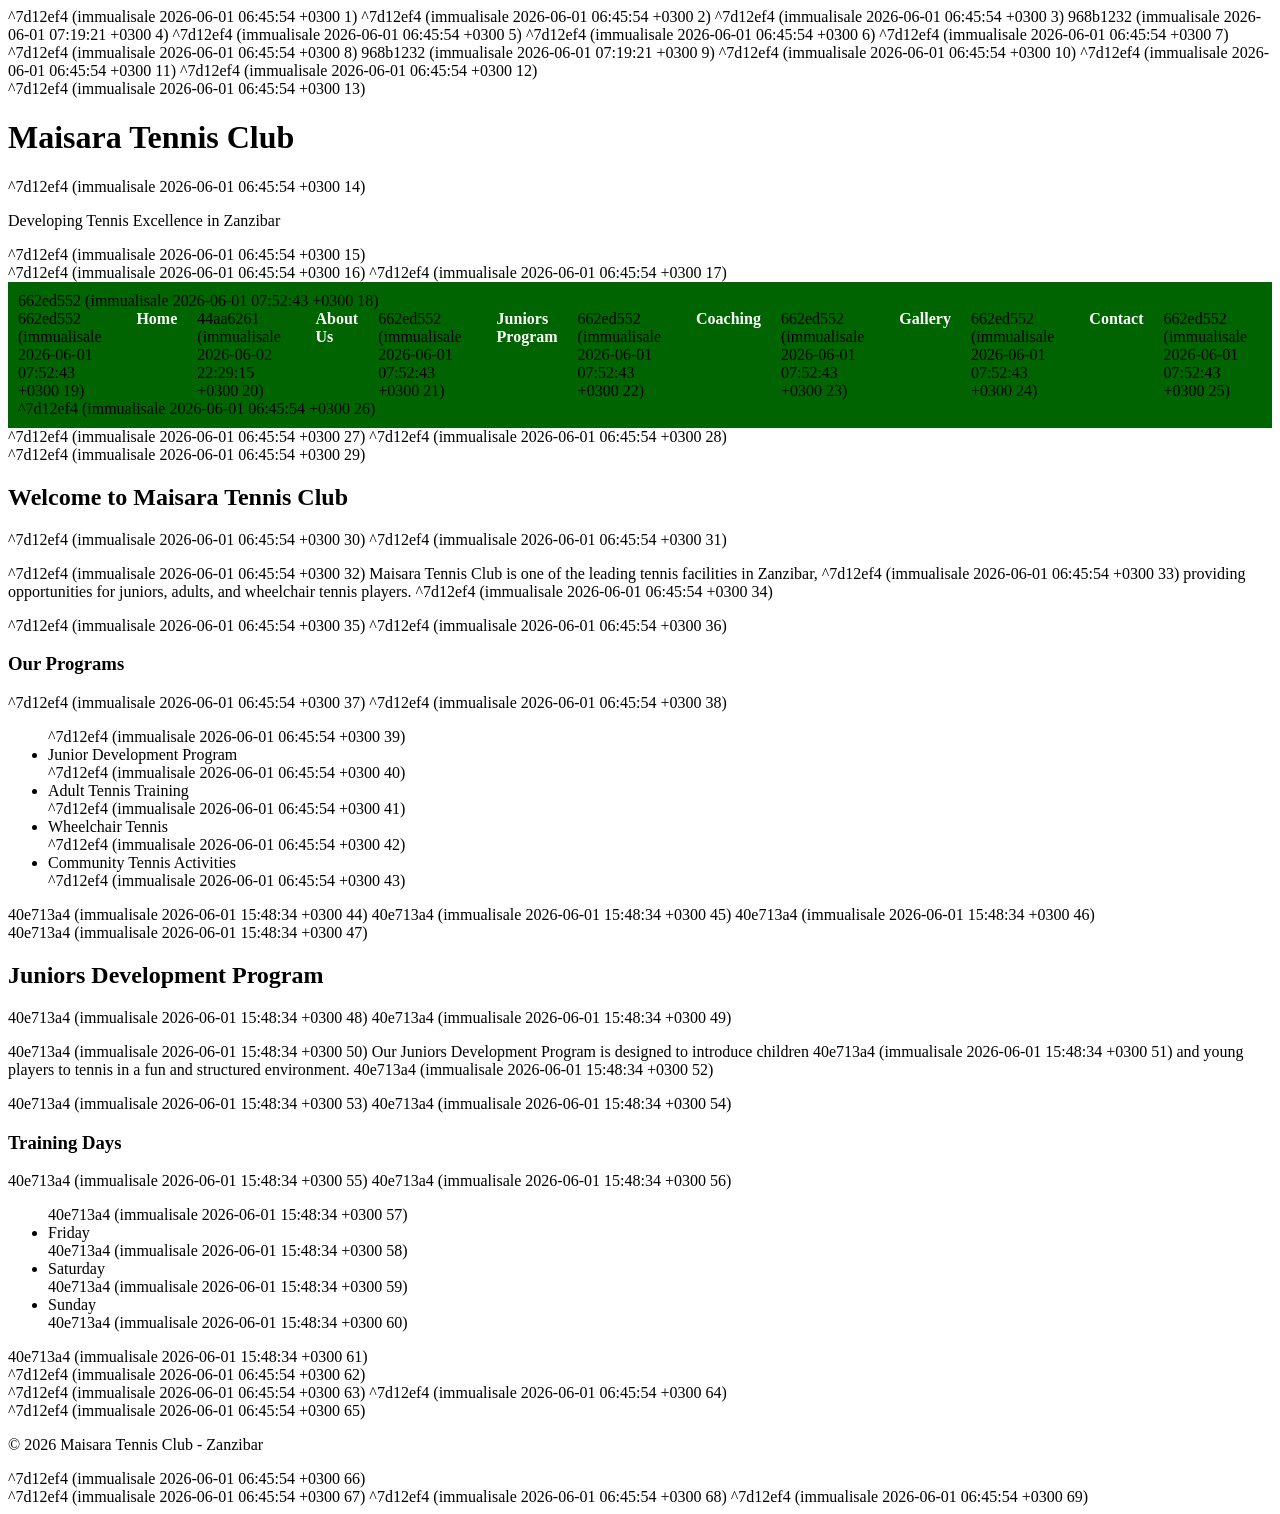
==== about.html @ 4508f1a2 "Rename how 968b123 to about.html" ====
^7d12ef4 (immualisale 2026-06-01 06:45:54 +0300  1) <!DOCTYPE html>
^7d12ef4 (immualisale 2026-06-01 06:45:54 +0300  2) <html lang="en">
^7d12ef4 (immualisale 2026-06-01 06:45:54 +0300  3) <head>
968b1232 (immualisale 2026-06-01 07:19:21 +0300  4)     <link rel="stylesheet" href="css/style.css">
^7d12ef4 (immualisale 2026-06-01 06:45:54 +0300  5)     <meta charset="UTF-8">
^7d12ef4 (immualisale 2026-06-01 06:45:54 +0300  6)     <meta name="viewport" content="width=device-width, initial-scale=1.0">
^7d12ef4 (immualisale 2026-06-01 06:45:54 +0300  7)     <title>Maisara Tennis Club</title>
^7d12ef4 (immualisale 2026-06-01 06:45:54 +0300  8) </head>
968b1232 (immualisale 2026-06-01 07:19:21 +0300  9) <script src="js/main.js"></script>
^7d12ef4 (immualisale 2026-06-01 06:45:54 +0300 10) <body>
^7d12ef4 (immualisale 2026-06-01 06:45:54 +0300 11) 
^7d12ef4 (immualisale 2026-06-01 06:45:54 +0300 12)     <header>
^7d12ef4 (immualisale 2026-06-01 06:45:54 +0300 13)         <h1>Maisara Tennis Club</h1>
^7d12ef4 (immualisale 2026-06-01 06:45:54 +0300 14)         <p>Developing Tennis Excellence in Zanzibar</p>
^7d12ef4 (immualisale 2026-06-01 06:45:54 +0300 15)     </header>
^7d12ef4 (immualisale 2026-06-01 06:45:54 +0300 16) 
^7d12ef4 (immualisale 2026-06-01 06:45:54 +0300 17)     <nav>
662ed552 (immualisale 2026-06-01 07:52:43 +0300 18)         <ul>
662ed552 (immualisale 2026-06-01 07:52:43 +0300 19)             <li><a href="#">Home</a></li>
44aa6261 (immualisale 2026-06-02 22:29:15 +0300 20)             <li><a href="about.html">About Us</a></li>
662ed552 (immualisale 2026-06-01 07:52:43 +0300 21)             <li><a href="#">Juniors Program</a></li>
662ed552 (immualisale 2026-06-01 07:52:43 +0300 22)             <li><a href="#">Coaching</a></li>
662ed552 (immualisale 2026-06-01 07:52:43 +0300 23)             <li><a href="#">Gallery</a></li>
662ed552 (immualisale 2026-06-01 07:52:43 +0300 24)             <li><a href="#">Contact</a></li>
662ed552 (immualisale 2026-06-01 07:52:43 +0300 25)         </ul>
^7d12ef4 (immualisale 2026-06-01 06:45:54 +0300 26)     </nav>
^7d12ef4 (immualisale 2026-06-01 06:45:54 +0300 27) 
^7d12ef4 (immualisale 2026-06-01 06:45:54 +0300 28)     <main>
^7d12ef4 (immualisale 2026-06-01 06:45:54 +0300 29)         <h2>Welcome to Maisara Tennis Club</h2>
^7d12ef4 (immualisale 2026-06-01 06:45:54 +0300 30) 
^7d12ef4 (immualisale 2026-06-01 06:45:54 +0300 31)         <p>
^7d12ef4 (immualisale 2026-06-01 06:45:54 +0300 32)             Maisara Tennis Club is one of the leading tennis facilities in Zanzibar,
^7d12ef4 (immualisale 2026-06-01 06:45:54 +0300 33)             providing opportunities for juniors, adults, and wheelchair tennis players.
^7d12ef4 (immualisale 2026-06-01 06:45:54 +0300 34)         </p>
^7d12ef4 (immualisale 2026-06-01 06:45:54 +0300 35) 
^7d12ef4 (immualisale 2026-06-01 06:45:54 +0300 36)         <h3>Our Programs</h3>
^7d12ef4 (immualisale 2026-06-01 06:45:54 +0300 37) 
^7d12ef4 (immualisale 2026-06-01 06:45:54 +0300 38)         <ul>
^7d12ef4 (immualisale 2026-06-01 06:45:54 +0300 39)             <li>Junior Development Program</li>
^7d12ef4 (immualisale 2026-06-01 06:45:54 +0300 40)             <li>Adult Tennis Training</li>
^7d12ef4 (immualisale 2026-06-01 06:45:54 +0300 41)             <li>Wheelchair Tennis</li>
^7d12ef4 (immualisale 2026-06-01 06:45:54 +0300 42)             <li>Community Tennis Activities</li>
^7d12ef4 (immualisale 2026-06-01 06:45:54 +0300 43)         </ul>
40e713a4 (immualisale 2026-06-01 15:48:34 +0300 44)             <!-- HAPA NDIPO UTAONGEZA -->
40e713a4 (immualisale 2026-06-01 15:48:34 +0300 45) 
40e713a4 (immualisale 2026-06-01 15:48:34 +0300 46)         <section>
40e713a4 (immualisale 2026-06-01 15:48:34 +0300 47)             <h2>Juniors Development Program</h2>
40e713a4 (immualisale 2026-06-01 15:48:34 +0300 48) 
40e713a4 (immualisale 2026-06-01 15:48:34 +0300 49)             <p>
40e713a4 (immualisale 2026-06-01 15:48:34 +0300 50)                 Our Juniors Development Program is designed to introduce children
40e713a4 (immualisale 2026-06-01 15:48:34 +0300 51)                 and young players to tennis in a fun and structured environment.
40e713a4 (immualisale 2026-06-01 15:48:34 +0300 52)             </p>
40e713a4 (immualisale 2026-06-01 15:48:34 +0300 53) 
40e713a4 (immualisale 2026-06-01 15:48:34 +0300 54)             <h3>Training Days</h3>
40e713a4 (immualisale 2026-06-01 15:48:34 +0300 55) 
40e713a4 (immualisale 2026-06-01 15:48:34 +0300 56)             <ul>
40e713a4 (immualisale 2026-06-01 15:48:34 +0300 57)                 <li>Friday</li>
40e713a4 (immualisale 2026-06-01 15:48:34 +0300 58)                 <li>Saturday</li>
40e713a4 (immualisale 2026-06-01 15:48:34 +0300 59)                 <li>Sunday</li>
40e713a4 (immualisale 2026-06-01 15:48:34 +0300 60)             </ul>
40e713a4 (immualisale 2026-06-01 15:48:34 +0300 61)         </section>
^7d12ef4 (immualisale 2026-06-01 06:45:54 +0300 62)     </main>
^7d12ef4 (immualisale 2026-06-01 06:45:54 +0300 63) 
^7d12ef4 (immualisale 2026-06-01 06:45:54 +0300 64)     <footer>
^7d12ef4 (immualisale 2026-06-01 06:45:54 +0300 65)         <p>&copy; 2026 Maisara Tennis Club - Zanzibar</p>
^7d12ef4 (immualisale 2026-06-01 06:45:54 +0300 66)     </footer>
^7d12ef4 (immualisale 2026-06-01 06:45:54 +0300 67) 
^7d12ef4 (immualisale 2026-06-01 06:45:54 +0300 68) </body>
^7d12ef4 (immualisale 2026-06-01 06:45:54 +0300 69) </html>
---- css/style.css ----
nav {
    background-color: #006400;
    padding: 10px;
}

nav ul {
    list-style: none;
    display: flex;
    gap: 20px;
    margin: 0;
    padding: 0;
}

nav a {
    color: white;
    text-decoration: none;
    font-weight: bold;
}
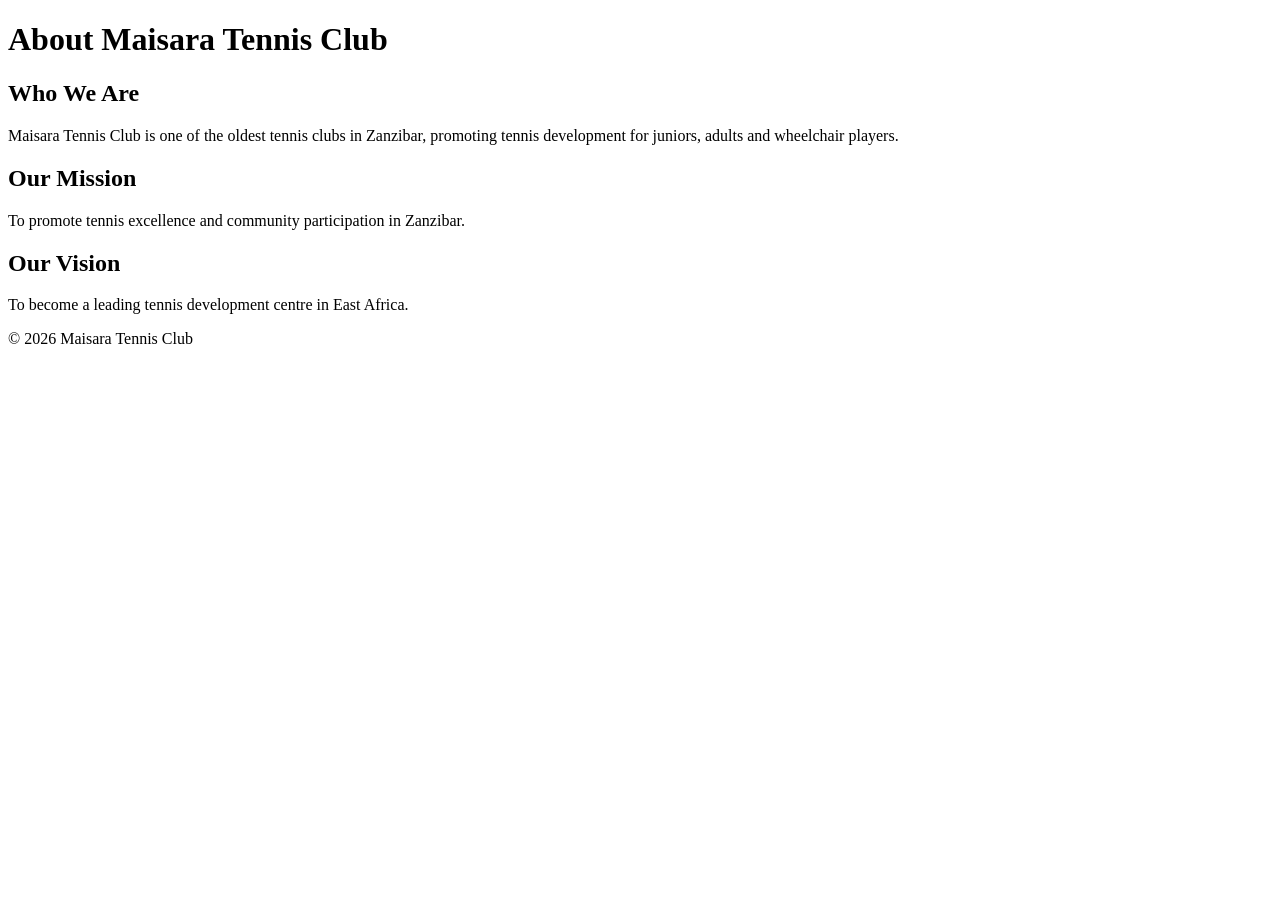
==== commit c92e233a: "Fix about page" ====
--- a/about.html
+++ b/about.html
@@ -1,69 +1,41 @@
-^7d12ef4 (immualisale 2026-06-01 06:45:54 +0300  1) <!DOCTYPE html>
-^7d12ef4 (immualisale 2026-06-01 06:45:54 +0300  2) <html lang="en">
-^7d12ef4 (immualisale 2026-06-01 06:45:54 +0300  3) <head>
-968b1232 (immualisale 2026-06-01 07:19:21 +0300  4)     <link rel="stylesheet" href="css/style.css">
-^7d12ef4 (immualisale 2026-06-01 06:45:54 +0300  5)     <meta charset="UTF-8">
-^7d12ef4 (immualisale 2026-06-01 06:45:54 +0300  6)     <meta name="viewport" content="width=device-width, initial-scale=1.0">
-^7d12ef4 (immualisale 2026-06-01 06:45:54 +0300  7)     <title>Maisara Tennis Club</title>
-^7d12ef4 (immualisale 2026-06-01 06:45:54 +0300  8) </head>
-968b1232 (immualisale 2026-06-01 07:19:21 +0300  9) <script src="js/main.js"></script>
-^7d12ef4 (immualisale 2026-06-01 06:45:54 +0300 10) <body>
-^7d12ef4 (immualisale 2026-06-01 06:45:54 +0300 11) 
-^7d12ef4 (immualisale 2026-06-01 06:45:54 +0300 12)     <header>
-^7d12ef4 (immualisale 2026-06-01 06:45:54 +0300 13)         <h1>Maisara Tennis Club</h1>
-^7d12ef4 (immualisale 2026-06-01 06:45:54 +0300 14)         <p>Developing Tennis Excellence in Zanzibar</p>
-^7d12ef4 (immualisale 2026-06-01 06:45:54 +0300 15)     </header>
-^7d12ef4 (immualisale 2026-06-01 06:45:54 +0300 16) 
-^7d12ef4 (immualisale 2026-06-01 06:45:54 +0300 17)     <nav>
-662ed552 (immualisale 2026-06-01 07:52:43 +0300 18)         <ul>
-662ed552 (immualisale 2026-06-01 07:52:43 +0300 19)             <li><a href="#">Home</a></li>
-44aa6261 (immualisale 2026-06-02 22:29:15 +0300 20)             <li><a href="about.html">About Us</a></li>
-662ed552 (immualisale 2026-06-01 07:52:43 +0300 21)             <li><a href="#">Juniors Program</a></li>
-662ed552 (immualisale 2026-06-01 07:52:43 +0300 22)             <li><a href="#">Coaching</a></li>
-662ed552 (immualisale 2026-06-01 07:52:43 +0300 23)             <li><a href="#">Gallery</a></li>
-662ed552 (immualisale 2026-06-01 07:52:43 +0300 24)             <li><a href="#">Contact</a></li>
-662ed552 (immualisale 2026-06-01 07:52:43 +0300 25)         </ul>
-^7d12ef4 (immualisale 2026-06-01 06:45:54 +0300 26)     </nav>
-^7d12ef4 (immualisale 2026-06-01 06:45:54 +0300 27) 
-^7d12ef4 (immualisale 2026-06-01 06:45:54 +0300 28)     <main>
-^7d12ef4 (immualisale 2026-06-01 06:45:54 +0300 29)         <h2>Welcome to Maisara Tennis Club</h2>
-^7d12ef4 (immualisale 2026-06-01 06:45:54 +0300 30) 
-^7d12ef4 (immualisale 2026-06-01 06:45:54 +0300 31)         <p>
-^7d12ef4 (immualisale 2026-06-01 06:45:54 +0300 32)             Maisara Tennis Club is one of the leading tennis facilities in Zanzibar,
-^7d12ef4 (immualisale 2026-06-01 06:45:54 +0300 33)             providing opportunities for juniors, adults, and wheelchair tennis players.
-^7d12ef4 (immualisale 2026-06-01 06:45:54 +0300 34)         </p>
-^7d12ef4 (immualisale 2026-06-01 06:45:54 +0300 35) 
-^7d12ef4 (immualisale 2026-06-01 06:45:54 +0300 36)         <h3>Our Programs</h3>
-^7d12ef4 (immualisale 2026-06-01 06:45:54 +0300 37) 
-^7d12ef4 (immualisale 2026-06-01 06:45:54 +0300 38)         <ul>
-^7d12ef4 (immualisale 2026-06-01 06:45:54 +0300 39)             <li>Junior Development Program</li>
-^7d12ef4 (immualisale 2026-06-01 06:45:54 +0300 40)             <li>Adult Tennis Training</li>
-^7d12ef4 (immualisale 2026-06-01 06:45:54 +0300 41)             <li>Wheelchair Tennis</li>
-^7d12ef4 (immualisale 2026-06-01 06:45:54 +0300 42)             <li>Community Tennis Activities</li>
-^7d12ef4 (immualisale 2026-06-01 06:45:54 +0300 43)         </ul>
-40e713a4 (immualisale 2026-06-01 15:48:34 +0300 44)             <!-- HAPA NDIPO UTAONGEZA -->
-40e713a4 (immualisale 2026-06-01 15:48:34 +0300 45) 
-40e713a4 (immualisale 2026-06-01 15:48:34 +0300 46)         <section>
-40e713a4 (immualisale 2026-06-01 15:48:34 +0300 47)             <h2>Juniors Development Program</h2>
-40e713a4 (immualisale 2026-06-01 15:48:34 +0300 48) 
-40e713a4 (immualisale 2026-06-01 15:48:34 +0300 49)             <p>
-40e713a4 (immualisale 2026-06-01 15:48:34 +0300 50)                 Our Juniors Development Program is designed to introduce children
-40e713a4 (immualisale 2026-06-01 15:48:34 +0300 51)                 and young players to tennis in a fun and structured environment.
-40e713a4 (immualisale 2026-06-01 15:48:34 +0300 52)             </p>
-40e713a4 (immualisale 2026-06-01 15:48:34 +0300 53) 
-40e713a4 (immualisale 2026-06-01 15:48:34 +0300 54)             <h3>Training Days</h3>
-40e713a4 (immualisale 2026-06-01 15:48:34 +0300 55) 
-40e713a4 (immualisale 2026-06-01 15:48:34 +0300 56)             <ul>
-40e713a4 (immualisale 2026-06-01 15:48:34 +0300 57)                 <li>Friday</li>
-40e713a4 (immualisale 2026-06-01 15:48:34 +0300 58)                 <li>Saturday</li>
-40e713a4 (immualisale 2026-06-01 15:48:34 +0300 59)                 <li>Sunday</li>
-40e713a4 (immualisale 2026-06-01 15:48:34 +0300 60)             </ul>
-40e713a4 (immualisale 2026-06-01 15:48:34 +0300 61)         </section>
-^7d12ef4 (immualisale 2026-06-01 06:45:54 +0300 62)     </main>
-^7d12ef4 (immualisale 2026-06-01 06:45:54 +0300 63) 
-^7d12ef4 (immualisale 2026-06-01 06:45:54 +0300 64)     <footer>
-^7d12ef4 (immualisale 2026-06-01 06:45:54 +0300 65)         <p>&copy; 2026 Maisara Tennis Club - Zanzibar</p>
-^7d12ef4 (immualisale 2026-06-01 06:45:54 +0300 66)     </footer>
-^7d12ef4 (immualisale 2026-06-01 06:45:54 +0300 67) 
-^7d12ef4 (immualisale 2026-06-01 06:45:54 +0300 68) </body>
-^7d12ef4 (immualisale 2026-06-01 06:45:54 +0300 69) </html>
+<!DOCTYPE html>
+<html lang="en">
+<head>
+    <meta charset="UTF-8">
+    <meta name="viewport" content="width=device-width, initial-scale=1.0">
+    <title>About Us - Maisara Tennis Club</title>
+    <link rel="stylesheet" href="css/style.css">
+</head>
+<body>
+
+<header>
+    <h1>About Maisara Tennis Club</h1>
+</header>
+
+<main>
+    <h2>Who We Are</h2>
+
+    <p>
+        Maisara Tennis Club is one of the oldest tennis clubs in Zanzibar,
+        promoting tennis development for juniors, adults and wheelchair players.
+    </p>
+
+    <h2>Our Mission</h2>
+
+    <p>
+        To promote tennis excellence and community participation in Zanzibar.
+    </p>
+
+    <h2>Our Vision</h2>
+
+    <p>
+        To become a leading tennis development centre in East Africa.
+    </p>
+</main>
+
+<footer>
+    <p>&copy; 2026 Maisara Tennis Club</p>
+</footer>
+
+</body>
+</html>
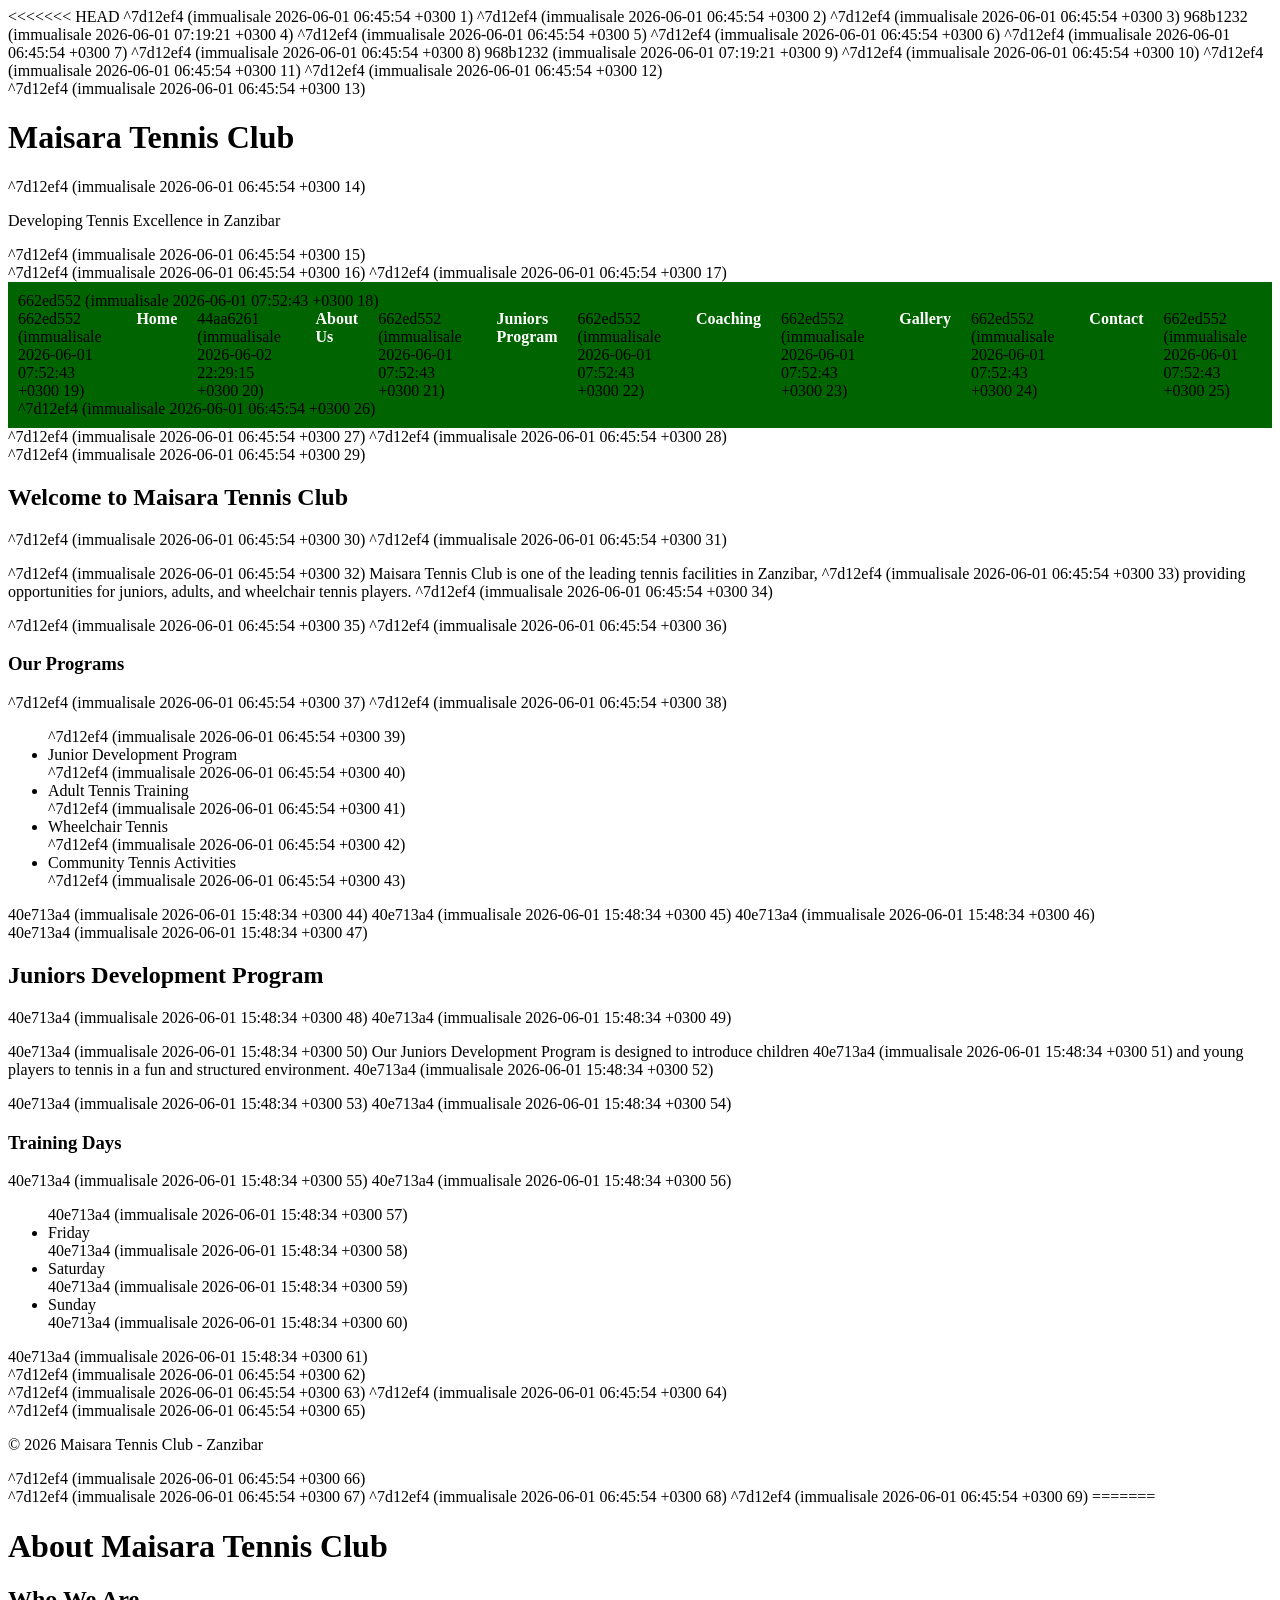
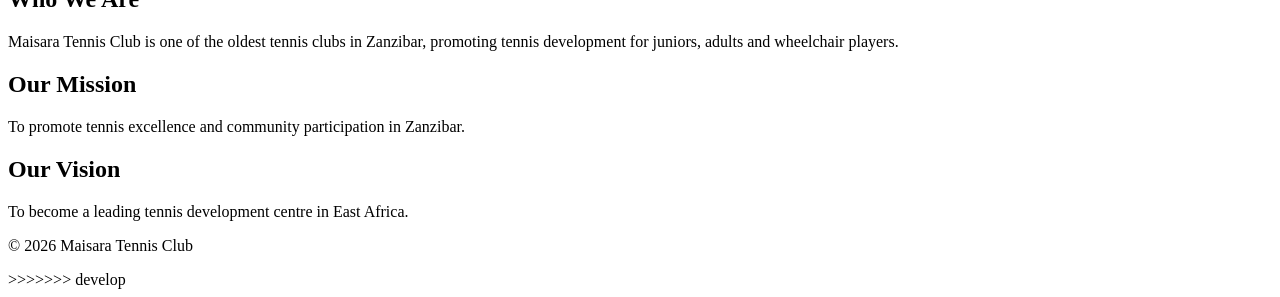
==== commit 36c727fd: "Update homepage for Docker demo" ====
--- a/about.html
+++ b/about.html
@@ -1,3 +1,74 @@
+<<<<<<< HEAD
+^7d12ef4 (immualisale 2026-06-01 06:45:54 +0300  1) <!DOCTYPE html>
+^7d12ef4 (immualisale 2026-06-01 06:45:54 +0300  2) <html lang="en">
+^7d12ef4 (immualisale 2026-06-01 06:45:54 +0300  3) <head>
+968b1232 (immualisale 2026-06-01 07:19:21 +0300  4)     <link rel="stylesheet" href="css/style.css">
+^7d12ef4 (immualisale 2026-06-01 06:45:54 +0300  5)     <meta charset="UTF-8">
+^7d12ef4 (immualisale 2026-06-01 06:45:54 +0300  6)     <meta name="viewport" content="width=device-width, initial-scale=1.0">
+^7d12ef4 (immualisale 2026-06-01 06:45:54 +0300  7)     <title>Maisara Tennis Club</title>
+^7d12ef4 (immualisale 2026-06-01 06:45:54 +0300  8) </head>
+968b1232 (immualisale 2026-06-01 07:19:21 +0300  9) <script src="js/main.js"></script>
+^7d12ef4 (immualisale 2026-06-01 06:45:54 +0300 10) <body>
+^7d12ef4 (immualisale 2026-06-01 06:45:54 +0300 11) 
+^7d12ef4 (immualisale 2026-06-01 06:45:54 +0300 12)     <header>
+^7d12ef4 (immualisale 2026-06-01 06:45:54 +0300 13)         <h1>Maisara Tennis Club</h1>
+^7d12ef4 (immualisale 2026-06-01 06:45:54 +0300 14)         <p>Developing Tennis Excellence in Zanzibar</p>
+^7d12ef4 (immualisale 2026-06-01 06:45:54 +0300 15)     </header>
+^7d12ef4 (immualisale 2026-06-01 06:45:54 +0300 16) 
+^7d12ef4 (immualisale 2026-06-01 06:45:54 +0300 17)     <nav>
+662ed552 (immualisale 2026-06-01 07:52:43 +0300 18)         <ul>
+662ed552 (immualisale 2026-06-01 07:52:43 +0300 19)             <li><a href="#">Home</a></li>
+44aa6261 (immualisale 2026-06-02 22:29:15 +0300 20)             <li><a href="about.html">About Us</a></li>
+662ed552 (immualisale 2026-06-01 07:52:43 +0300 21)             <li><a href="#">Juniors Program</a></li>
+662ed552 (immualisale 2026-06-01 07:52:43 +0300 22)             <li><a href="#">Coaching</a></li>
+662ed552 (immualisale 2026-06-01 07:52:43 +0300 23)             <li><a href="#">Gallery</a></li>
+662ed552 (immualisale 2026-06-01 07:52:43 +0300 24)             <li><a href="#">Contact</a></li>
+662ed552 (immualisale 2026-06-01 07:52:43 +0300 25)         </ul>
+^7d12ef4 (immualisale 2026-06-01 06:45:54 +0300 26)     </nav>
+^7d12ef4 (immualisale 2026-06-01 06:45:54 +0300 27) 
+^7d12ef4 (immualisale 2026-06-01 06:45:54 +0300 28)     <main>
+^7d12ef4 (immualisale 2026-06-01 06:45:54 +0300 29)         <h2>Welcome to Maisara Tennis Club</h2>
+^7d12ef4 (immualisale 2026-06-01 06:45:54 +0300 30) 
+^7d12ef4 (immualisale 2026-06-01 06:45:54 +0300 31)         <p>
+^7d12ef4 (immualisale 2026-06-01 06:45:54 +0300 32)             Maisara Tennis Club is one of the leading tennis facilities in Zanzibar,
+^7d12ef4 (immualisale 2026-06-01 06:45:54 +0300 33)             providing opportunities for juniors, adults, and wheelchair tennis players.
+^7d12ef4 (immualisale 2026-06-01 06:45:54 +0300 34)         </p>
+^7d12ef4 (immualisale 2026-06-01 06:45:54 +0300 35) 
+^7d12ef4 (immualisale 2026-06-01 06:45:54 +0300 36)         <h3>Our Programs</h3>
+^7d12ef4 (immualisale 2026-06-01 06:45:54 +0300 37) 
+^7d12ef4 (immualisale 2026-06-01 06:45:54 +0300 38)         <ul>
+^7d12ef4 (immualisale 2026-06-01 06:45:54 +0300 39)             <li>Junior Development Program</li>
+^7d12ef4 (immualisale 2026-06-01 06:45:54 +0300 40)             <li>Adult Tennis Training</li>
+^7d12ef4 (immualisale 2026-06-01 06:45:54 +0300 41)             <li>Wheelchair Tennis</li>
+^7d12ef4 (immualisale 2026-06-01 06:45:54 +0300 42)             <li>Community Tennis Activities</li>
+^7d12ef4 (immualisale 2026-06-01 06:45:54 +0300 43)         </ul>
+40e713a4 (immualisale 2026-06-01 15:48:34 +0300 44)             <!-- HAPA NDIPO UTAONGEZA -->
+40e713a4 (immualisale 2026-06-01 15:48:34 +0300 45) 
+40e713a4 (immualisale 2026-06-01 15:48:34 +0300 46)         <section>
+40e713a4 (immualisale 2026-06-01 15:48:34 +0300 47)             <h2>Juniors Development Program</h2>
+40e713a4 (immualisale 2026-06-01 15:48:34 +0300 48) 
+40e713a4 (immualisale 2026-06-01 15:48:34 +0300 49)             <p>
+40e713a4 (immualisale 2026-06-01 15:48:34 +0300 50)                 Our Juniors Development Program is designed to introduce children
+40e713a4 (immualisale 2026-06-01 15:48:34 +0300 51)                 and young players to tennis in a fun and structured environment.
+40e713a4 (immualisale 2026-06-01 15:48:34 +0300 52)             </p>
+40e713a4 (immualisale 2026-06-01 15:48:34 +0300 53) 
+40e713a4 (immualisale 2026-06-01 15:48:34 +0300 54)             <h3>Training Days</h3>
+40e713a4 (immualisale 2026-06-01 15:48:34 +0300 55) 
+40e713a4 (immualisale 2026-06-01 15:48:34 +0300 56)             <ul>
+40e713a4 (immualisale 2026-06-01 15:48:34 +0300 57)                 <li>Friday</li>
+40e713a4 (immualisale 2026-06-01 15:48:34 +0300 58)                 <li>Saturday</li>
+40e713a4 (immualisale 2026-06-01 15:48:34 +0300 59)                 <li>Sunday</li>
+40e713a4 (immualisale 2026-06-01 15:48:34 +0300 60)             </ul>
+40e713a4 (immualisale 2026-06-01 15:48:34 +0300 61)         </section>
+^7d12ef4 (immualisale 2026-06-01 06:45:54 +0300 62)     </main>
+^7d12ef4 (immualisale 2026-06-01 06:45:54 +0300 63) 
+^7d12ef4 (immualisale 2026-06-01 06:45:54 +0300 64)     <footer>
+^7d12ef4 (immualisale 2026-06-01 06:45:54 +0300 65)         <p>&copy; 2026 Maisara Tennis Club - Zanzibar</p>
+^7d12ef4 (immualisale 2026-06-01 06:45:54 +0300 66)     </footer>
+^7d12ef4 (immualisale 2026-06-01 06:45:54 +0300 67) 
+^7d12ef4 (immualisale 2026-06-01 06:45:54 +0300 68) </body>
+^7d12ef4 (immualisale 2026-06-01 06:45:54 +0300 69) </html>
+=======
 <!DOCTYPE html>
 <html lang="en">
 <head>
@@ -38,4 +109,5 @@
 </footer>
 
 </body>
-</html>+</html>
+>>>>>>> develop
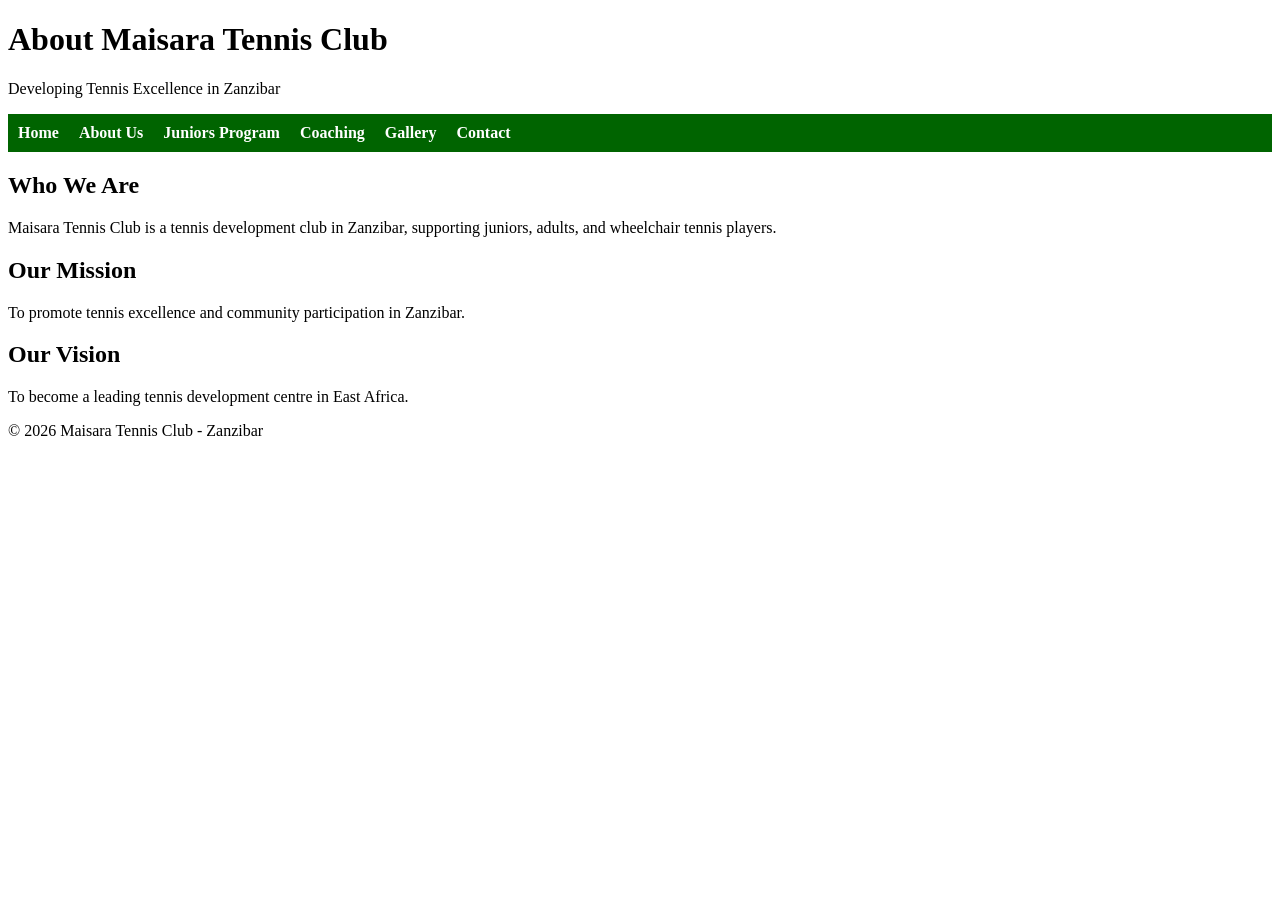
==== commit 121eef2f: "Fix corrupted about page" ====
--- a/about.html
+++ b/about.html
@@ -1,113 +1,52 @@
-<<<<<<< HEAD
-^7d12ef4 (immualisale 2026-06-01 06:45:54 +0300  1) <!DOCTYPE html>
-^7d12ef4 (immualisale 2026-06-01 06:45:54 +0300  2) <html lang="en">
-^7d12ef4 (immualisale 2026-06-01 06:45:54 +0300  3) <head>
-968b1232 (immualisale 2026-06-01 07:19:21 +0300  4)     <link rel="stylesheet" href="css/style.css">
-^7d12ef4 (immualisale 2026-06-01 06:45:54 +0300  5)     <meta charset="UTF-8">
-^7d12ef4 (immualisale 2026-06-01 06:45:54 +0300  6)     <meta name="viewport" content="width=device-width, initial-scale=1.0">
-^7d12ef4 (immualisale 2026-06-01 06:45:54 +0300  7)     <title>Maisara Tennis Club</title>
-^7d12ef4 (immualisale 2026-06-01 06:45:54 +0300  8) </head>
-968b1232 (immualisale 2026-06-01 07:19:21 +0300  9) <script src="js/main.js"></script>
-^7d12ef4 (immualisale 2026-06-01 06:45:54 +0300 10) <body>
-^7d12ef4 (immualisale 2026-06-01 06:45:54 +0300 11) 
-^7d12ef4 (immualisale 2026-06-01 06:45:54 +0300 12)     <header>
-^7d12ef4 (immualisale 2026-06-01 06:45:54 +0300 13)         <h1>Maisara Tennis Club</h1>
-^7d12ef4 (immualisale 2026-06-01 06:45:54 +0300 14)         <p>Developing Tennis Excellence in Zanzibar</p>
-^7d12ef4 (immualisale 2026-06-01 06:45:54 +0300 15)     </header>
-^7d12ef4 (immualisale 2026-06-01 06:45:54 +0300 16) 
-^7d12ef4 (immualisale 2026-06-01 06:45:54 +0300 17)     <nav>
-662ed552 (immualisale 2026-06-01 07:52:43 +0300 18)         <ul>
-662ed552 (immualisale 2026-06-01 07:52:43 +0300 19)             <li><a href="#">Home</a></li>
-44aa6261 (immualisale 2026-06-02 22:29:15 +0300 20)             <li><a href="about.html">About Us</a></li>
-662ed552 (immualisale 2026-06-01 07:52:43 +0300 21)             <li><a href="#">Juniors Program</a></li>
-662ed552 (immualisale 2026-06-01 07:52:43 +0300 22)             <li><a href="#">Coaching</a></li>
-662ed552 (immualisale 2026-06-01 07:52:43 +0300 23)             <li><a href="#">Gallery</a></li>
-662ed552 (immualisale 2026-06-01 07:52:43 +0300 24)             <li><a href="#">Contact</a></li>
-662ed552 (immualisale 2026-06-01 07:52:43 +0300 25)         </ul>
-^7d12ef4 (immualisale 2026-06-01 06:45:54 +0300 26)     </nav>
-^7d12ef4 (immualisale 2026-06-01 06:45:54 +0300 27) 
-^7d12ef4 (immualisale 2026-06-01 06:45:54 +0300 28)     <main>
-^7d12ef4 (immualisale 2026-06-01 06:45:54 +0300 29)         <h2>Welcome to Maisara Tennis Club</h2>
-^7d12ef4 (immualisale 2026-06-01 06:45:54 +0300 30) 
-^7d12ef4 (immualisale 2026-06-01 06:45:54 +0300 31)         <p>
-^7d12ef4 (immualisale 2026-06-01 06:45:54 +0300 32)             Maisara Tennis Club is one of the leading tennis facilities in Zanzibar,
-^7d12ef4 (immualisale 2026-06-01 06:45:54 +0300 33)             providing opportunities for juniors, adults, and wheelchair tennis players.
-^7d12ef4 (immualisale 2026-06-01 06:45:54 +0300 34)         </p>
-^7d12ef4 (immualisale 2026-06-01 06:45:54 +0300 35) 
-^7d12ef4 (immualisale 2026-06-01 06:45:54 +0300 36)         <h3>Our Programs</h3>
-^7d12ef4 (immualisale 2026-06-01 06:45:54 +0300 37) 
-^7d12ef4 (immualisale 2026-06-01 06:45:54 +0300 38)         <ul>
-^7d12ef4 (immualisale 2026-06-01 06:45:54 +0300 39)             <li>Junior Development Program</li>
-^7d12ef4 (immualisale 2026-06-01 06:45:54 +0300 40)             <li>Adult Tennis Training</li>
-^7d12ef4 (immualisale 2026-06-01 06:45:54 +0300 41)             <li>Wheelchair Tennis</li>
-^7d12ef4 (immualisale 2026-06-01 06:45:54 +0300 42)             <li>Community Tennis Activities</li>
-^7d12ef4 (immualisale 2026-06-01 06:45:54 +0300 43)         </ul>
-40e713a4 (immualisale 2026-06-01 15:48:34 +0300 44)             <!-- HAPA NDIPO UTAONGEZA -->
-40e713a4 (immualisale 2026-06-01 15:48:34 +0300 45) 
-40e713a4 (immualisale 2026-06-01 15:48:34 +0300 46)         <section>
-40e713a4 (immualisale 2026-06-01 15:48:34 +0300 47)             <h2>Juniors Development Program</h2>
-40e713a4 (immualisale 2026-06-01 15:48:34 +0300 48) 
-40e713a4 (immualisale 2026-06-01 15:48:34 +0300 49)             <p>
-40e713a4 (immualisale 2026-06-01 15:48:34 +0300 50)                 Our Juniors Development Program is designed to introduce children
-40e713a4 (immualisale 2026-06-01 15:48:34 +0300 51)                 and young players to tennis in a fun and structured environment.
-40e713a4 (immualisale 2026-06-01 15:48:34 +0300 52)             </p>
-40e713a4 (immualisale 2026-06-01 15:48:34 +0300 53) 
-40e713a4 (immualisale 2026-06-01 15:48:34 +0300 54)             <h3>Training Days</h3>
-40e713a4 (immualisale 2026-06-01 15:48:34 +0300 55) 
-40e713a4 (immualisale 2026-06-01 15:48:34 +0300 56)             <ul>
-40e713a4 (immualisale 2026-06-01 15:48:34 +0300 57)                 <li>Friday</li>
-40e713a4 (immualisale 2026-06-01 15:48:34 +0300 58)                 <li>Saturday</li>
-40e713a4 (immualisale 2026-06-01 15:48:34 +0300 59)                 <li>Sunday</li>
-40e713a4 (immualisale 2026-06-01 15:48:34 +0300 60)             </ul>
-40e713a4 (immualisale 2026-06-01 15:48:34 +0300 61)         </section>
-^7d12ef4 (immualisale 2026-06-01 06:45:54 +0300 62)     </main>
-^7d12ef4 (immualisale 2026-06-01 06:45:54 +0300 63) 
-^7d12ef4 (immualisale 2026-06-01 06:45:54 +0300 64)     <footer>
-^7d12ef4 (immualisale 2026-06-01 06:45:54 +0300 65)         <p>&copy; 2026 Maisara Tennis Club - Zanzibar</p>
-^7d12ef4 (immualisale 2026-06-01 06:45:54 +0300 66)     </footer>
-^7d12ef4 (immualisale 2026-06-01 06:45:54 +0300 67) 
-^7d12ef4 (immualisale 2026-06-01 06:45:54 +0300 68) </body>
-^7d12ef4 (immualisale 2026-06-01 06:45:54 +0300 69) </html>
-=======
 <!DOCTYPE html>
 <html lang="en">
 <head>
+    <link rel="stylesheet" href="css/style.css">
     <meta charset="UTF-8">
     <meta name="viewport" content="width=device-width, initial-scale=1.0">
     <title>About Us - Maisara Tennis Club</title>
-    <link rel="stylesheet" href="css/style.css">
 </head>
 <body>
 
-<header>
-    <h1>About Maisara Tennis Club</h1>
-</header>
+    <header>
+        <h1>About Maisara Tennis Club</h1>
+        <p>Developing Tennis Excellence in Zanzibar</p>
+    </header>
 
-<main>
-    <h2>Who We Are</h2>
+    <nav>
+        <ul>
+            <li><a href="index.html">Home</a></li>
+            <li><a href="about.html">About Us</a></li>
+            <li><a href="#">Juniors Program</a></li>
+            <li><a href="#">Coaching</a></li>
+            <li><a href="#">Gallery</a></li>
+            <li><a href="#">Contact</a></li>
+        </ul>
+    </nav>
 
-    <p>
-        Maisara Tennis Club is one of the oldest tennis clubs in Zanzibar,
-        promoting tennis development for juniors, adults and wheelchair players.
-    </p>
+    <main>
+        <h2>Who We Are</h2>
+        <p>
+            Maisara Tennis Club is a tennis development club in Zanzibar,
+            supporting juniors, adults, and wheelchair tennis players.
+        </p>
 
-    <h2>Our Mission</h2>
+        <h2>Our Mission</h2>
+        <p>
+            To promote tennis excellence and community participation in Zanzibar.
+        </p>
 
-    <p>
-        To promote tennis excellence and community participation in Zanzibar.
-    </p>
+        <h2>Our Vision</h2>
+        <p>
+            To become a leading tennis development centre in East Africa.
+        </p>
+    </main>
 
-    <h2>Our Vision</h2>
+    <footer>
+        <p>&copy; 2026 Maisara Tennis Club - Zanzibar</p>
+    </footer>
 
-    <p>
-        To become a leading tennis development centre in East Africa.
-    </p>
-</main>
-
-<footer>
-    <p>&copy; 2026 Maisara Tennis Club</p>
-</footer>
+    <script src="js/main.js"></script>
 
 </body>
-</html>
->>>>>>> develop
+</html>
